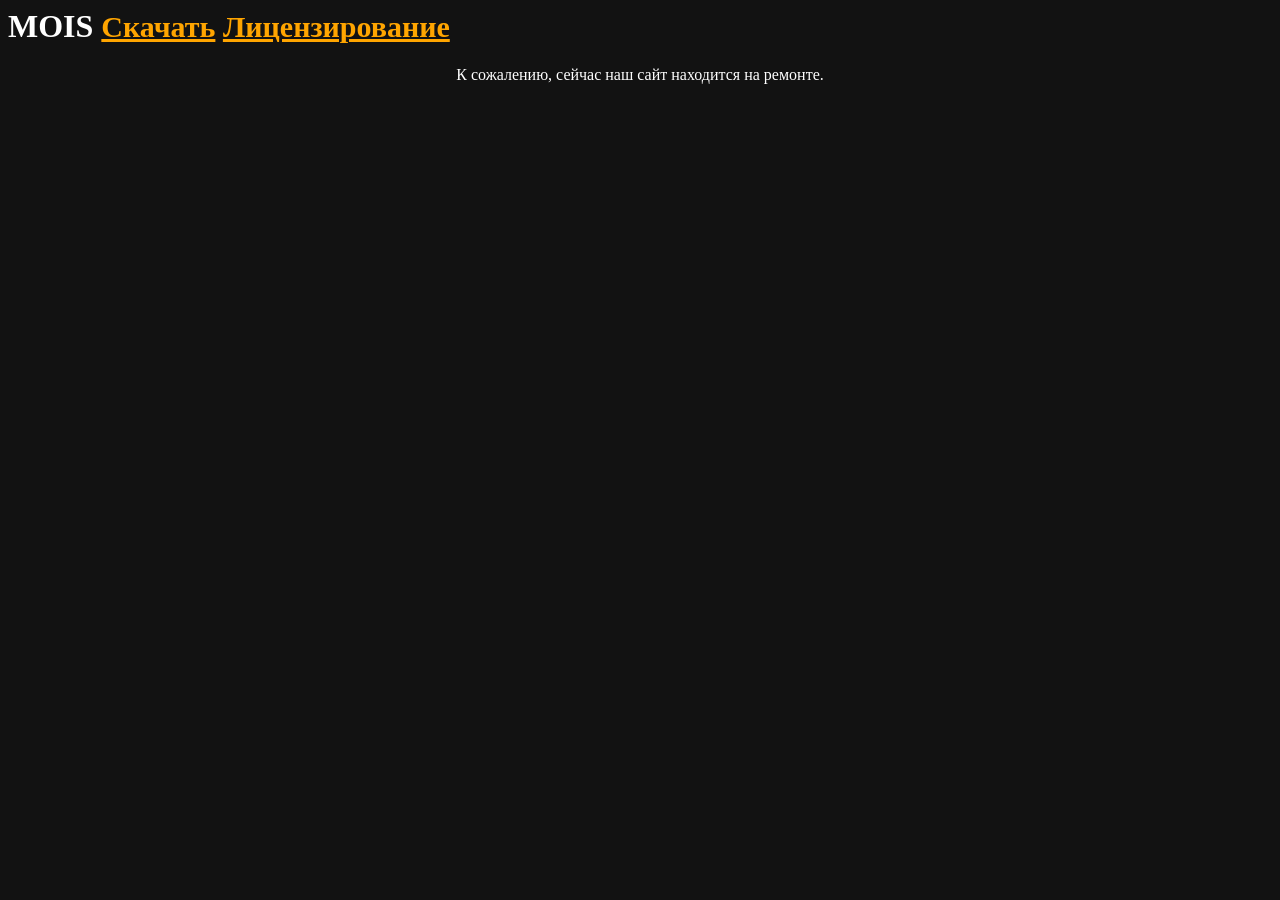
==== index.html @ bc039649 "Update index.html" ====
<html>
  <link rel="stylesheet" href="style.css" />
  <body>
    <h1>MOIS <span style="font-size: 30"><a href="#download">Скачать</a> <a href="#licenses">Лицензирование</a></span></h1>
    <center>
      <p>К сожалению, сейчас наш сайт находится на ремонте.</p>
    </center>
  </body>
</html>
---- style.css ----
section {
  display: none;
}
section:target {
  display: block;
}
section:not(:target) {
  display: none;
}
#home:not(:target) {
}
body {
  color: white;
  background-color: #121212;
}
a {
  color: orange;
}
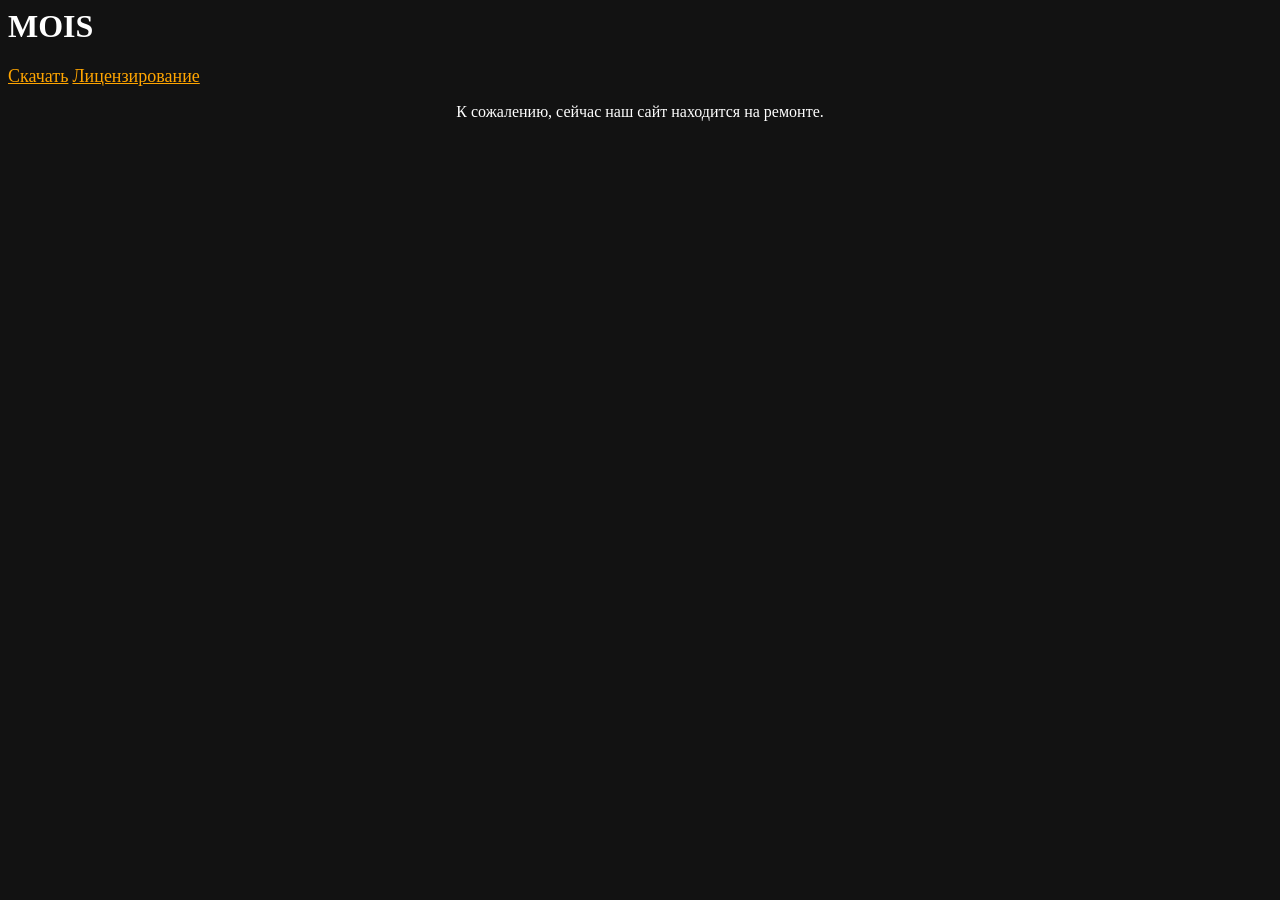
==== commit 27918bee: "Update index.html" ====
--- a/index.html
+++ b/index.html
@@ -1,7 +1,9 @@
 <html>
   <link rel="stylesheet" href="style.css" />
   <body>
-    <h1>MOIS <span style="font-size: 30"><a href="#download">Скачать</a> <a href="#licenses">Лицензирование</a></span></h1>
+    <h1>MOIS</h1>
+    <a href="#download">Скачать</a>
+    <a href="#licenses">Лицензирование</a>
     <center>
       <p>К сожалению, сейчас наш сайт находится на ремонте.</p>
     </center>
--- a/style.css
+++ b/style.css
@@ -15,4 +15,5 @@
 }
 a {
   color: orange;
+  font-size: 18;
 }
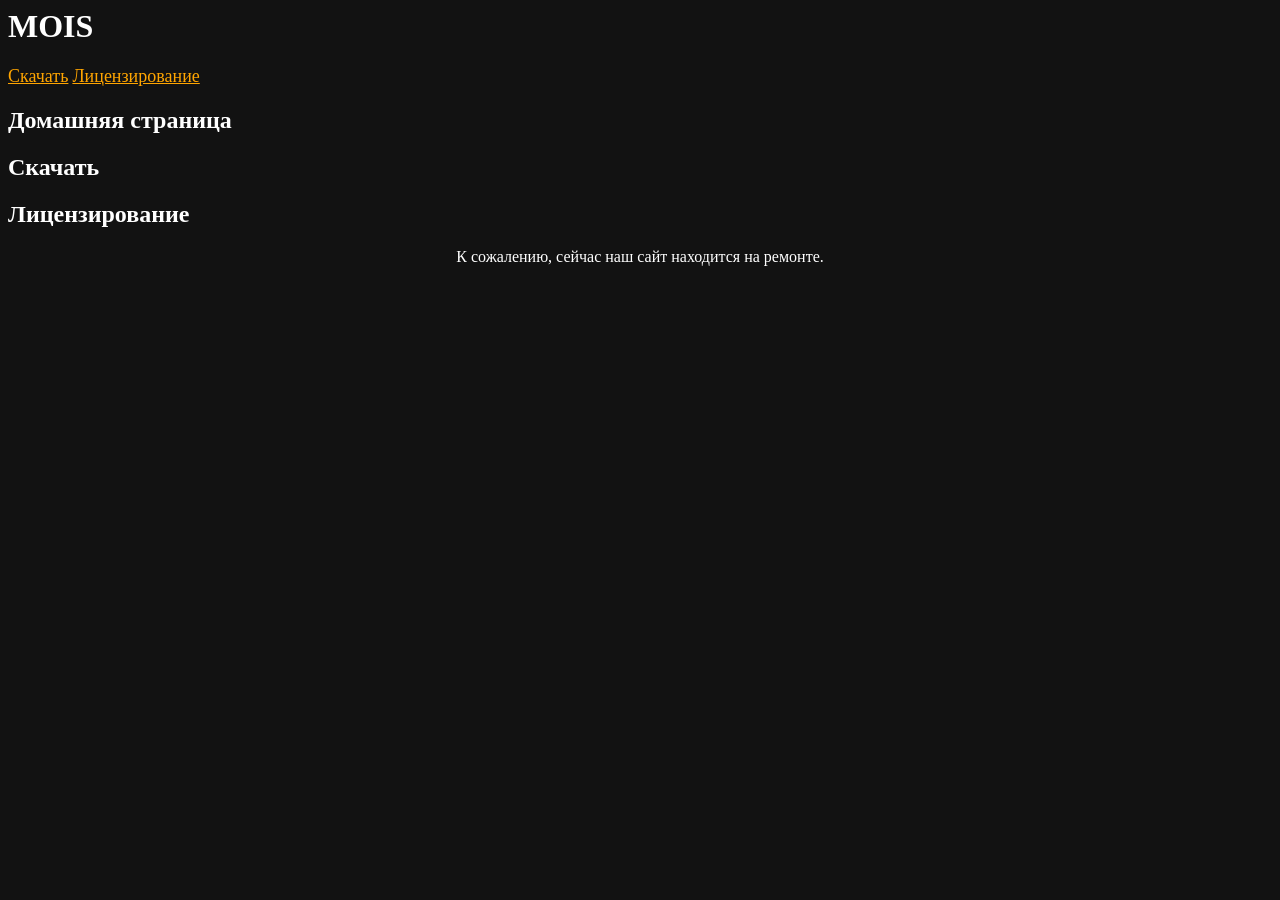
==== commit 8bb6c49d: "Update index.html" ====
--- a/index.html
+++ b/index.html
@@ -1,9 +1,18 @@
 <html>
   <link rel="stylesheet" href="style.css" />
   <body>
-    <h1>MOIS</h1>
+    <h1 onclick="window.location.href = '/'">MOIS</h1>
     <a href="#download">Скачать</a>
     <a href="#licenses">Лицензирование</a>
+    <div id="home">
+      <h2>Домашняя страница</h2>
+    </div>
+    <div id="download">
+      <h2>Скачать</h2>
+    </div>
+    <div id="licenses">
+      <h2>Лицензирование</h2>
+    </div>
     <center>
       <p>К сожалению, сейчас наш сайт находится на ремонте.</p>
     </center>
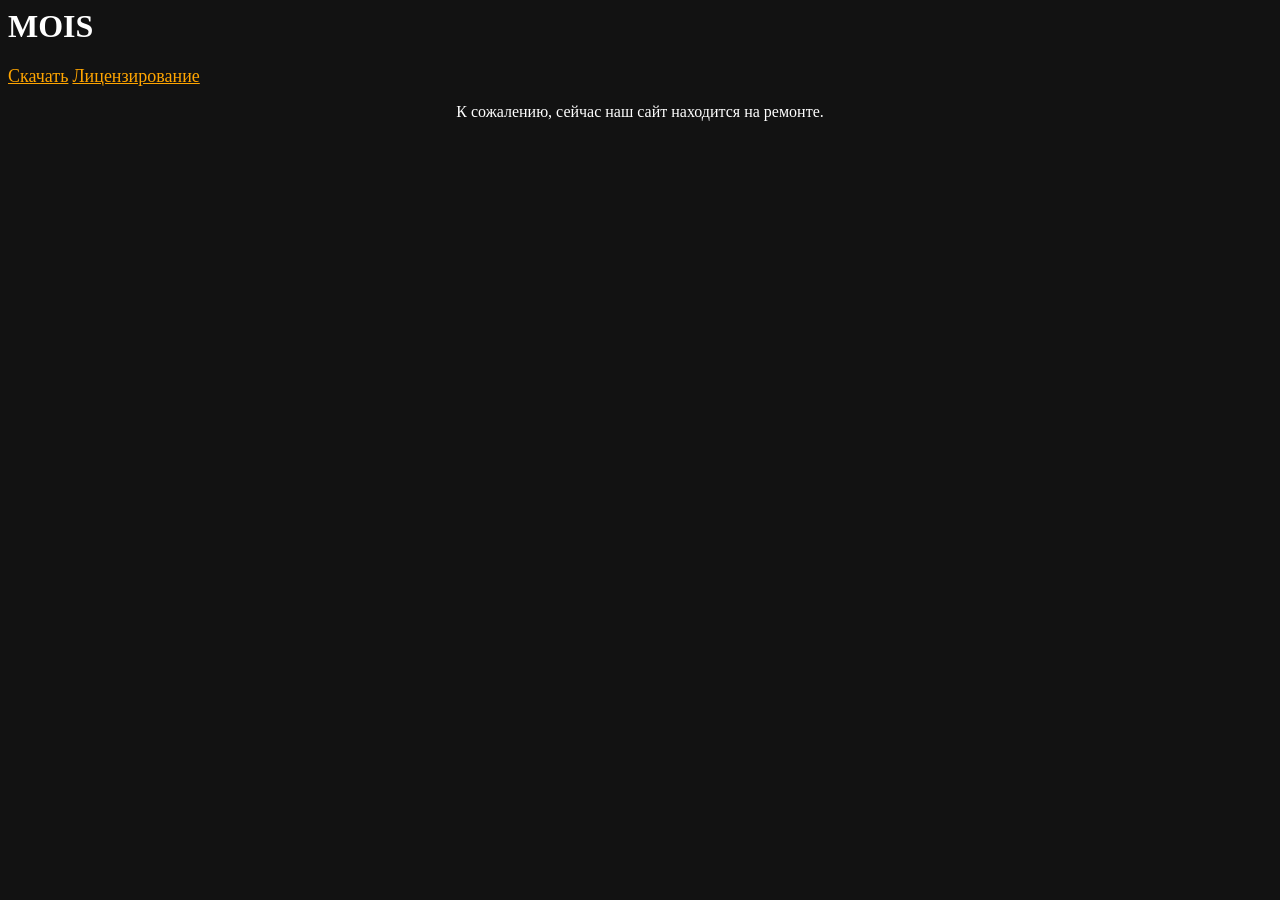
==== commit 4242d84b: "Update index.html" ====
--- a/index.html
+++ b/index.html
@@ -1,18 +1,22 @@
 <html>
   <link rel="stylesheet" href="style.css" />
   <body>
-    <h1 onclick="window.location.href = '/'">MOIS</h1>
+    <h1 onclick="window.location.href = '/MOISWebsite'">MOIS</h1>
     <a href="#download">Скачать</a>
     <a href="#licenses">Лицензирование</a>
-    <div id="home">
+    
+    <section id="home">
       <h2>Домашняя страница</h2>
-    </div>
-    <div id="download">
+    </section>
+    
+    <section id="download">
       <h2>Скачать</h2>
-    </div>
-    <div id="licenses">
+    </section>
+    
+    <section id="licenses">
       <h2>Лицензирование</h2>
-    </div>
+    </section>
+    
     <center>
       <p>К сожалению, сейчас наш сайт находится на ремонте.</p>
     </center>
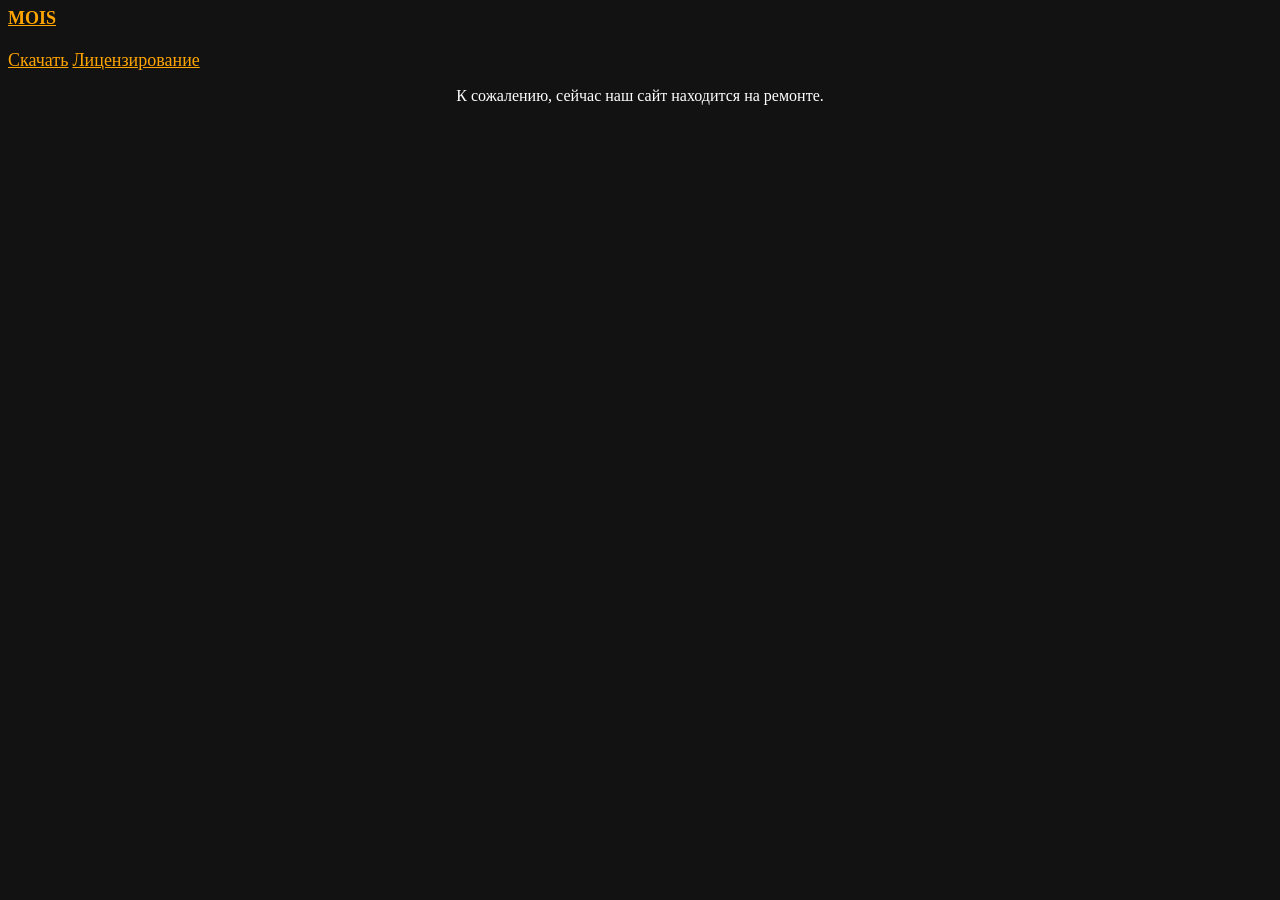
==== commit 55a01ec2: "Update index.html" ====
--- a/index.html
+++ b/index.html
@@ -1,7 +1,7 @@
 <html>
   <link rel="stylesheet" href="style.css" />
   <body>
-    <h1 onclick="window.location.href = '/MOISWebsite'">MOIS</h1>
+    <h1><a id="logo" href="#">MOIS</a></h1>
     <a href="#download">Скачать</a>
     <a href="#licenses">Лицензирование</a>
     
